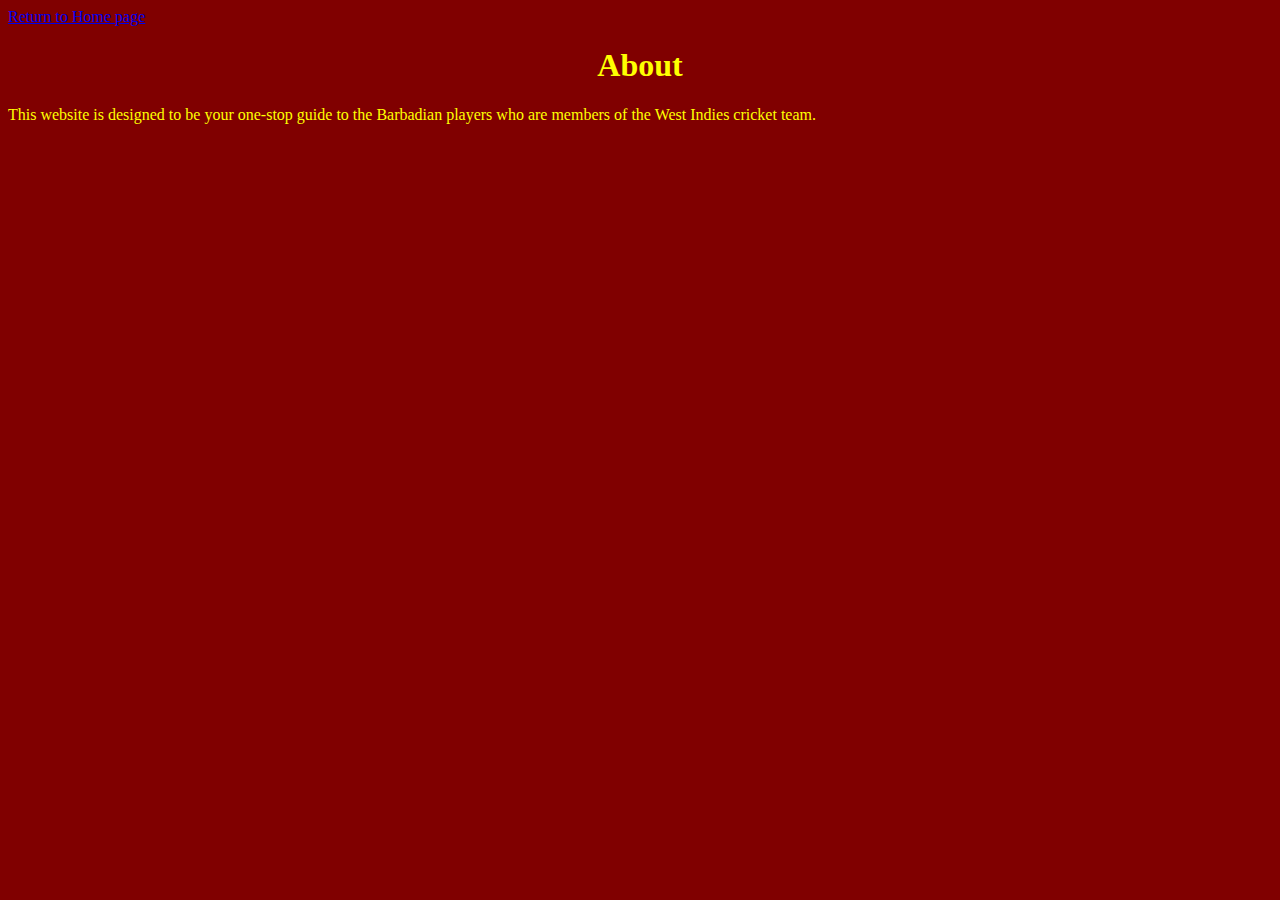
==== about.html @ 526d9cf8 "Add files via upload" ====
<!DOCTYPE html>
<html>
    <head>
        <title>About</title>
        <link rel="stylesheet" href="css/style.css">
    </head>

    <body>
        <a href="index.html">Return to Home page</a>

        <h1>About</h1>

        <p>This website is designed to be your one-stop guide to the Barbadian players who are members of the West Indies cricket team.</p>

        
    </body>
</html>
---- css/style.css ----
body {
    background-color: maroon;
    color: yellow;
}

h1 {
    text-align: center;
}

h2 {
    color: white;
}

.logo{
    float: right;
}

.holder {
    display: block;
    margin-left: auto;
    margin-right: auto;
}

.kraigg {
    display: block;
    margin-left: auto;
    margin-right: auto;
}
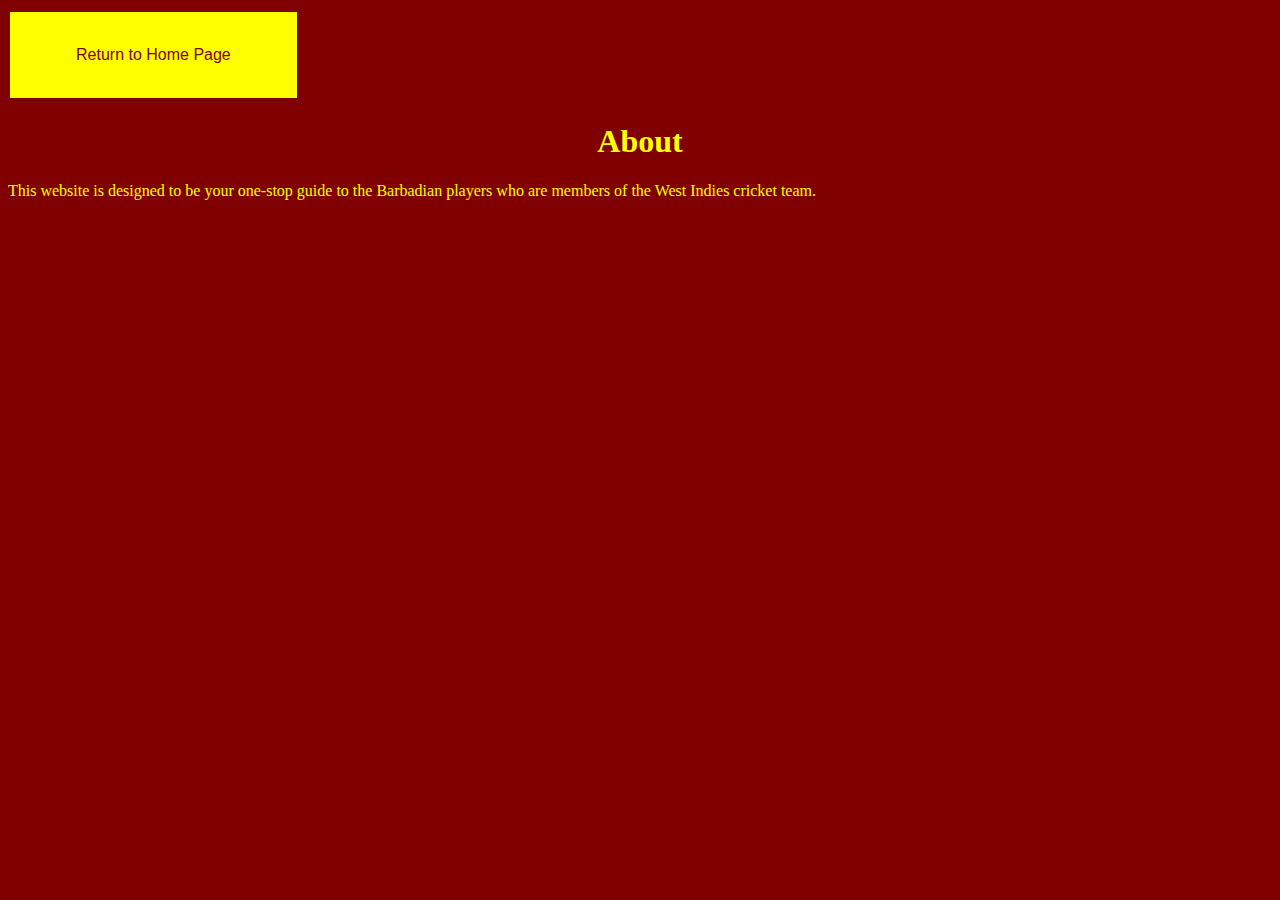
==== commit 795c0c3d: "Add files via upload" ====
--- a/about.html
+++ b/about.html
@@ -6,7 +6,7 @@
     </head>
 
     <body>
-        <a href="index.html">Return to Home page</a>
+            <button class="button"><span><a href="index.html" class="button">Return to Home Page</a></span></button>
 
         <h1>About</h1>
 
--- a/css/style.css
+++ b/css/style.css
@@ -8,6 +8,10 @@
 }
 
 h2 {
+    text-align: center;
+}
+
+h3 {
     color: white;
 }
 
@@ -25,4 +29,40 @@
     display: block;
     margin-left: auto;
     margin-right: auto;
-}+}
+
+.button {
+    background-color: yellow;
+    border: none;
+    color: maroon;
+    padding: 15px 32px;
+    text-align: center;
+    text-decoration: none;
+    display: inline-block;
+    font-size: 16px;
+    margin: 4px 2px;
+    cursor: pointer;
+  }
+
+
+
+/* a.nav-link:link
+{
+   color: #fb3f00;
+   text-decoration: none;
+}
+a.nav-link:visited
+{
+   color: #fb3f00;
+   text-decoration: none;
+}
+a.nav-link:hover
+{
+   color: #fb3f00;
+   text-decoration: none;
+}
+a.nav-link:active
+{
+   color: #fb3f00;
+   text-decoration: none;
+} */
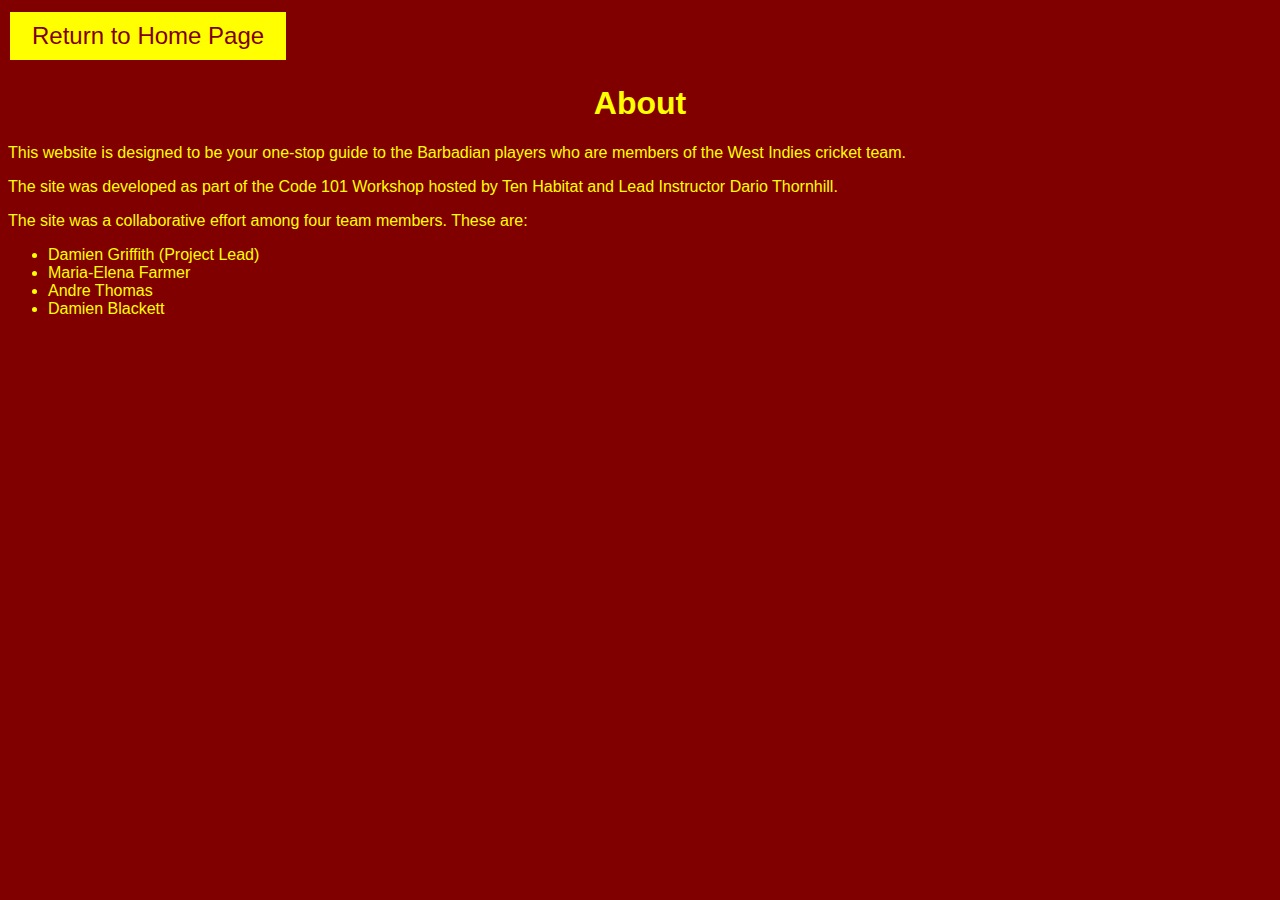
==== commit a93e067b: "Add files via upload" ====
--- a/about.html
+++ b/about.html
@@ -10,8 +10,23 @@
 
         <h1>About</h1>
 
-        <p>This website is designed to be your one-stop guide to the Barbadian players who are members of the West Indies cricket team.</p>
+        <section class="info">
+            <p>This website is designed to be your one-stop guide to the Barbadian players who are members of the West Indies cricket team.</p>
 
+        <p>
+            The site was developed as part of the Code 101 Workshop hosted by Ten Habitat and Lead Instructor Dario Thornhill.
+        </p>
+
+        <p>
+            The site was a collaborative effort among four team members. These are:
+            <ul>
+                <li>Damien Griffith (Project Lead)</li>
+                <li>Maria-Elena Farmer</li>
+                <li>Andre Thomas</li>
+                <li>Damien Blackett</li>
+            </ul>
+        </p>
+        </section>
         
     </body>
 </html>--- a/css/style.css
+++ b/css/style.css
@@ -1,68 +1,105 @@
-body {
-    background-color: maroon;
-    color: yellow;
-}
-
-h1 {
-    text-align: center;
-}
-
-h2 {
-    text-align: center;
-}
-
-h3 {
-    color: white;
-}
-
-.logo{
-    float: right;
-}
-
-.holder {
-    display: block;
-    margin-left: auto;
-    margin-right: auto;
-}
-
-.kraigg {
-    display: block;
-    margin-left: auto;
-    margin-right: auto;
-}
-
-.button {
-    background-color: yellow;
-    border: none;
-    color: maroon;
-    padding: 15px 32px;
-    text-align: center;
-    text-decoration: none;
-    display: inline-block;
-    font-size: 16px;
-    margin: 4px 2px;
-    cursor: pointer;
-  }
-
-
-
-/* a.nav-link:link
-{
-   color: #fb3f00;
-   text-decoration: none;
-}
-a.nav-link:visited
-{
-   color: #fb3f00;
-   text-decoration: none;
-}
-a.nav-link:hover
-{
-   color: #fb3f00;
-   text-decoration: none;
-}
-a.nav-link:active
-{
-   color: #fb3f00;
-   text-decoration: none;
-} */
+body {
+    background-color: maroon;
+    color: yellow;
+    font-family: Arial, Helvetica, sans-serif;
+}
+
+h1 {
+    text-align: center;
+}
+
+h2 {
+    text-align: center;
+}
+
+h3 {
+    color: white;
+}
+
+.logo{
+    float: right;
+}
+
+.holder {
+    display: block;
+    margin-left: auto;
+    margin-right: auto;
+}
+
+.kraigg {
+    display: block;
+    margin-left: auto;
+    margin-right: auto;
+}
+
+.button {
+    background-color: yellow;
+    border: none;
+    color: maroon;
+    padding: 3px 10px;
+    text-align: center;
+    text-decoration: none;
+    display: inline-block;
+    font-size: 24px;
+    margin: 4px 2px;
+    cursor: pointer;
+  }
+
+  .button2 {
+    background-color: white;
+    border: none;
+    color: maroon;
+    
+    text-align: center;
+    text-decoration: none;
+    display: inline-block;
+    font-size: 24px;
+    margin: 4px 2px;
+    cursor: pointer;
+  }
+
+  .button span {
+    cursor: pointer;
+    display: inline-block;
+    position: relative;
+    transition: 0.5s;
+  }
+  
+  .button span:after {
+    content: '\00bb';
+    position: absolute;
+    opacity: 0;
+    top: 0;
+    right: -20px;
+    transition: 0.25s;
+  }
+  
+  .button:hover span {
+    padding-right: 25px;
+  }
+  
+  .button:hover span:after {
+    opacity: 1;
+    right: 0;
+  }
+
+a.three:link {color: white;}
+a.three:visited {color: yellow;}
+a.three:hover {background: maroon;}
+
+h4{
+    text-align: center;
+    color: white;
+}
+
+.jason{
+    color: white;
+}
+
+.brath{
+    color: white;
+}
+
+.heading{
+    color: yellow;
+}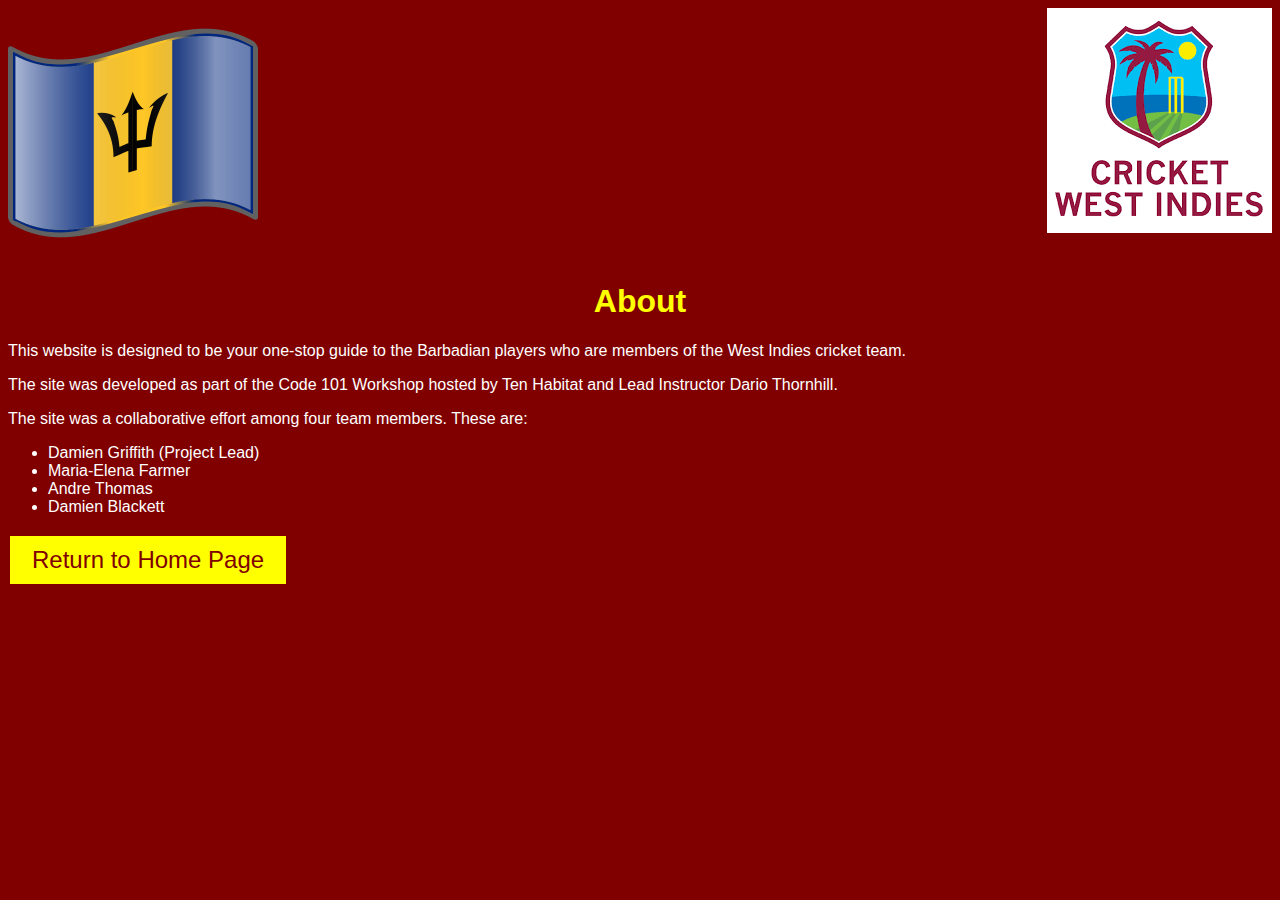
==== commit 6f692865: "Add files via upload" ====
--- a/about.html
+++ b/about.html
@@ -6,7 +6,13 @@
     </head>
 
     <body>
-            <button class="button"><span><a href="index.html" class="button">Return to Home Page</a></span></button>
+            <section>
+                    <header>
+                         <img src="images/cwi_logo.png" class="logo">
+                         <img src="images/flag_bb_small.png" class="flag">
+                        
+                    </header>
+            
 
         <h1>About</h1>
 
@@ -27,6 +33,6 @@
             </ul>
         </p>
         </section>
-        
+        <button class="button"><span><a href="index.html" class="button">Return to Home Page</a></span></button>
     </body>
 </html>--- a/css/style.css
+++ b/css/style.css
@@ -2,6 +2,7 @@
     background-color: maroon;
     color: yellow;
     font-family: Arial, Helvetica, sans-serif;
+    background-image: url("images/cwilogoback.png");
 }
 
 h1 {
@@ -85,7 +86,7 @@
 
 a.three:link {color: white;}
 a.three:visited {color: yellow;}
-a.three:hover {background: maroon;}
+a.three:hover {background:green;}
 
 h4{
     text-align: center;
@@ -102,4 +103,12 @@
 
 .heading{
     color: yellow;
+}
+
+.info{
+    color: white;
+}
+
+.news{
+    color: white;
 }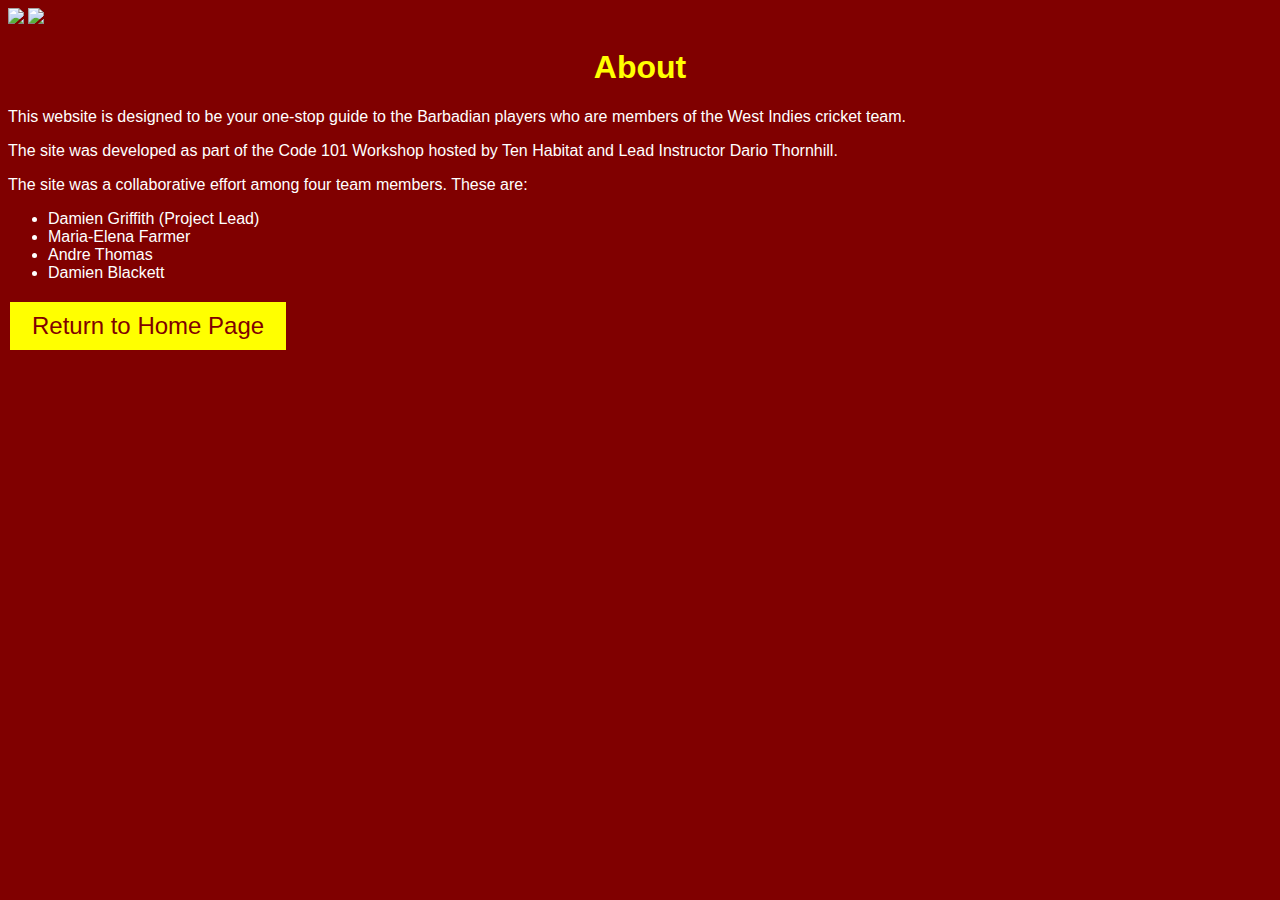
==== commit b7e93f25: "Add files via upload" ====
--- a/about.html
+++ b/about.html
@@ -8,9 +8,8 @@
     <body>
             <section>
                     <header>
-                         <img src="images/cwi_logo.png" class="logo">
-                         <img src="images/flag_bb_small.png" class="flag">
-                        
+                            <img src="images/logo_cwi_sm.png" class="logo">
+                            <img src="images/bb_flag_sm.png" class="logo">
                     </header>
             
 
--- a/css/style.css
+++ b/css/style.css
@@ -3,6 +3,15 @@
     color: yellow;
     font-family: Arial, Helvetica, sans-serif;
     background-image: url("images/cwilogoback.png");
+}
+
+.jumbotron {
+	background-color: maroon;
+	color: yellow;
+}
+
+.jumbo{
+    color: white;
 }
 
 h1 {
@@ -13,12 +22,12 @@
     text-align: center;
 }
 
-h3 {
+h3{
     color: white;
 }
 
 .logo{
-    float: right;
+    text-align: center;
 }
 
 .holder {
@@ -111,4 +120,9 @@
 
 .news{
     color: white;
+}
+
+iframe {
+    display:block;
+    margin: 0 auto;
 }